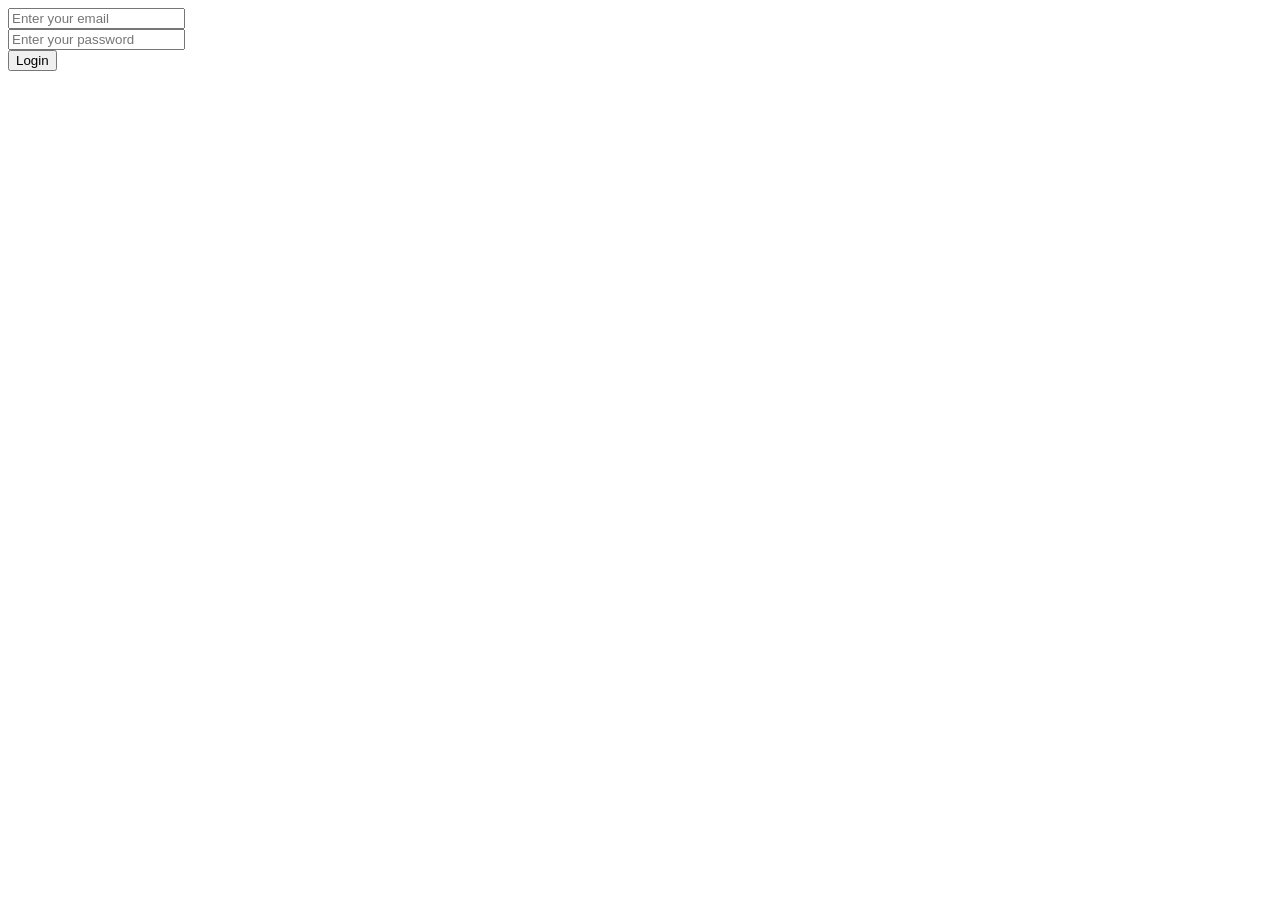
==== frontend/index.html @ 9b39152c "Connect backend and frontend" ====
<!DOCTYPE html>
<html lang="en">
<head>
    <meta charset="UTF-8">
    <meta name="viewport" content="width=device-width, initial-scale=1.0">
    <title>Document</title>
    <link rel="stylesheet" href="style.css">
</head>
<body>
    <div id="login-box">

        <form id="login-form">
            <div id="email-field">
                <input type="text" id="email" placeholder="Enter your email" required>
            </div>

            <div id="password-field">

                <input type="password" id="password" placeholder="Enter your password" required>
            </div>
            
            <button id="login" type="submit">
                Login
            </button>
        </form>
    </div>
    
    <script src="index.js" type="module"></script>
</body>
</html>
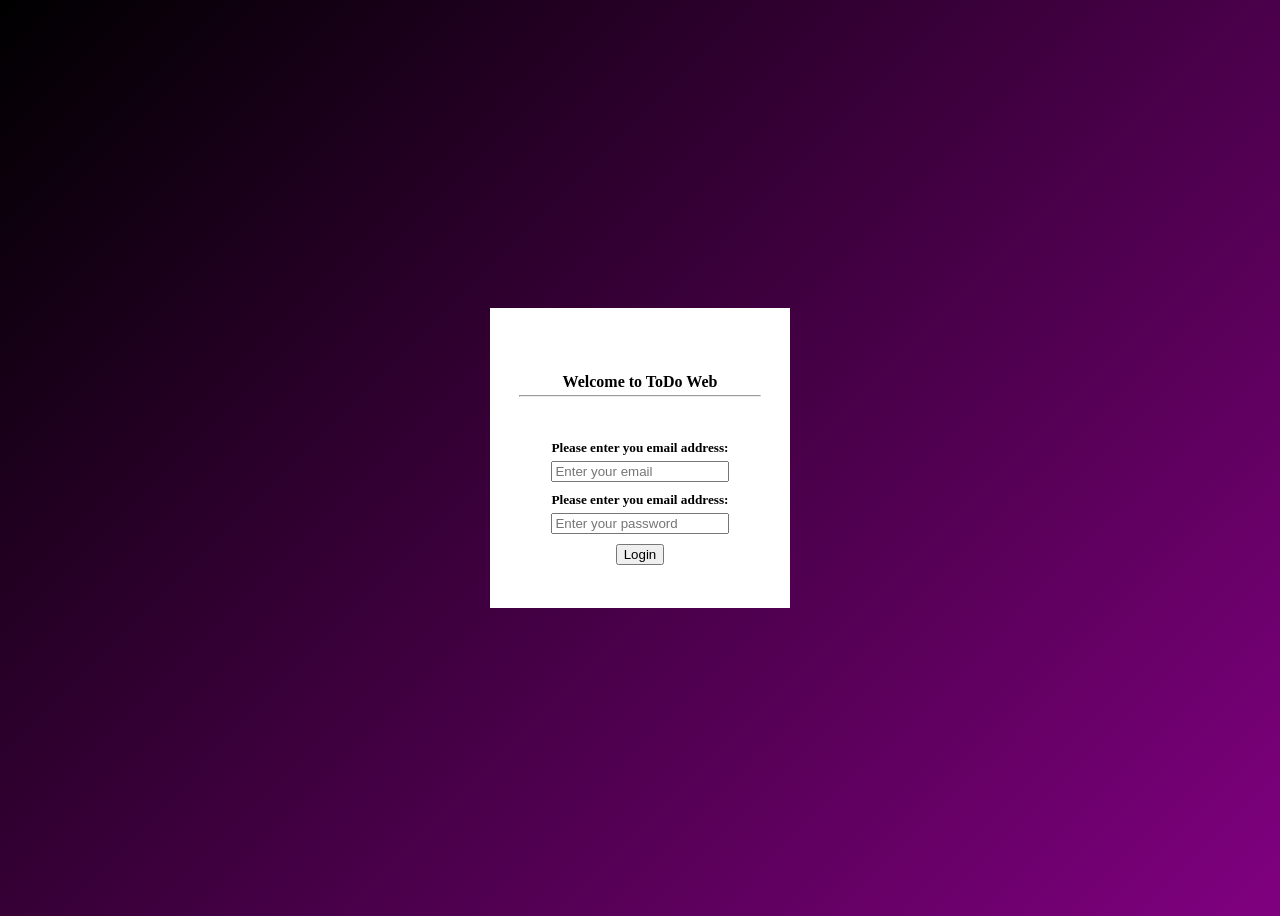
==== commit 4eab9322: "Successful connect backend and frontend" ====
--- a/frontend/index.html
+++ b/frontend/index.html
@@ -9,13 +9,16 @@
 <body>
     <div id="login-box">
 
+        <h4>Welcome to ToDo Web</h4>
+        <hr>
         <form id="login-form">
             <div id="email-field">
+                <h5>Please enter you email address:</h5>
                 <input type="text" id="email" placeholder="Enter your email" required>
             </div>
 
             <div id="password-field">
-
+                <h5>Please enter you email address:</h5>
                 <input type="password" id="password" placeholder="Enter your password" required>
             </div>
             
--- a/frontend/style.css
+++ b/frontend/style.css
@@ -0,0 +1,46 @@
+body{
+    background:linear-gradient(135deg, black, purple);
+    align-items: center;
+    justify-content: center;
+    display: flex;
+    height: 100vh;
+}
+
+#login-box{
+    width: 300px;
+    height: 300px;
+    background-color: white;
+    justify-content: center;
+    align-items: center;
+    display: flex;
+    flex-direction: column;
+    gap:5px;
+}
+
+
+#login-box hr{
+    width: 80%;
+    transform: translateY(-30px);
+}
+
+#login-form{
+    display: flex;
+    flex-direction: column;
+    align-items: center;
+}
+
+#email-field,
+#password-field{
+    display: flex;
+    flex-direction: column;
+}
+
+#email-field h5,
+#password-field h5 {
+    margin: 0 0 5px 0;
+}
+
+#email-field input,
+#password-field input {
+    margin-bottom: 10px;
+} 
